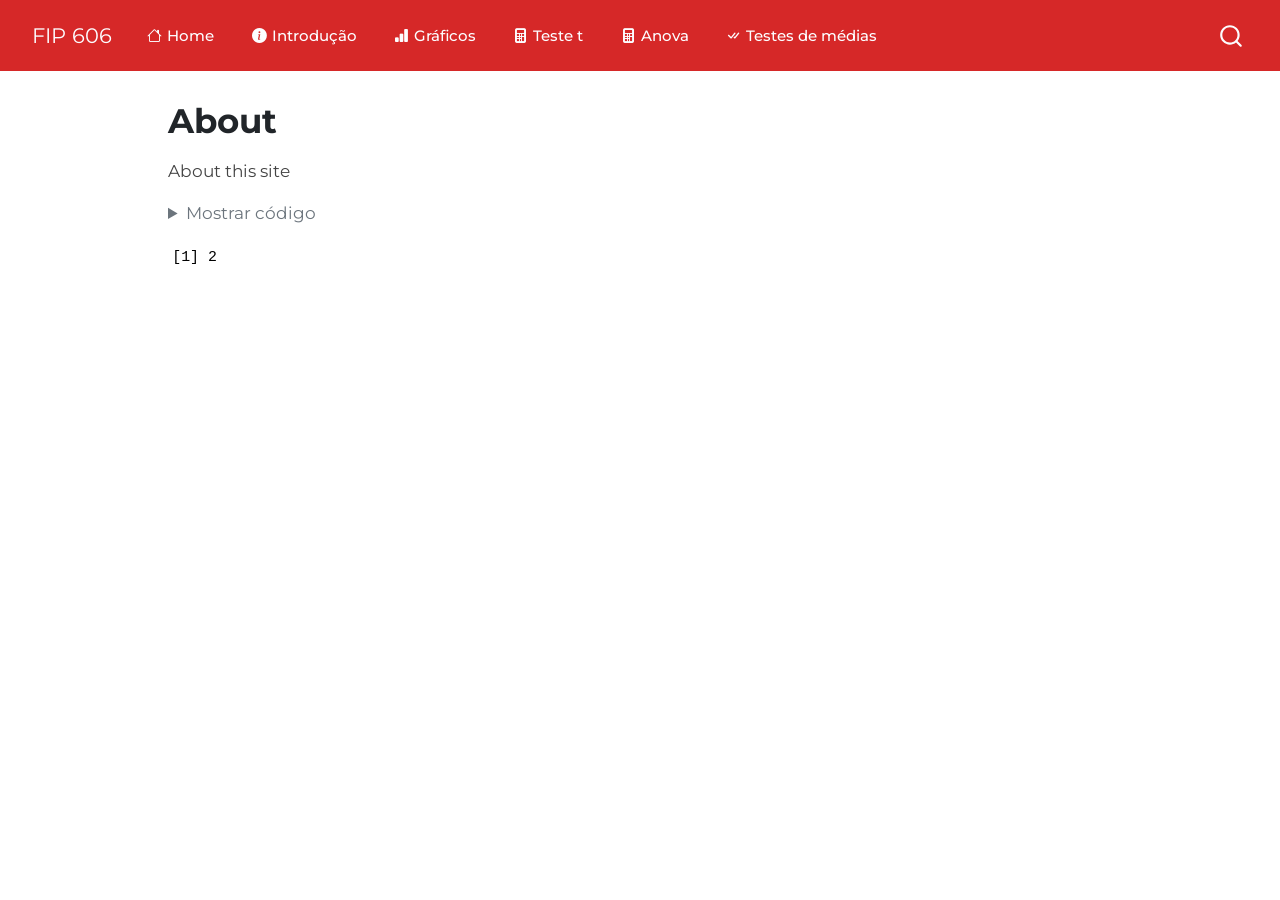
==== docs/about.html @ 72599b52 "Add files via upload" ====
<!DOCTYPE html>
<html xmlns="http://www.w3.org/1999/xhtml" lang="en" xml:lang="en"><head>

<meta charset="utf-8">
<meta name="generator" content="quarto-1.8.25">

<meta name="viewport" content="width=device-width, initial-scale=1.0, user-scalable=yes">


<title>About – FIP 606</title>
<style>
code{white-space: pre-wrap;}
span.smallcaps{font-variant: small-caps;}
div.columns{display: flex; gap: min(4vw, 1.5em);}
div.column{flex: auto; overflow-x: auto;}
div.hanging-indent{margin-left: 1.5em; text-indent: -1.5em;}
ul.task-list{list-style: none;}
ul.task-list li input[type="checkbox"] {
  width: 0.8em;
  margin: 0 0.8em 0.2em -1em; /* quarto-specific, see https://github.com/quarto-dev/quarto-cli/issues/4556 */ 
  vertical-align: middle;
}
/* CSS for syntax highlighting */
html { -webkit-text-size-adjust: 100%; }
pre > code.sourceCode { white-space: pre; position: relative; }
pre > code.sourceCode > span { display: inline-block; line-height: 1.25; }
pre > code.sourceCode > span:empty { height: 1.2em; }
.sourceCode { overflow: visible; }
code.sourceCode > span { color: inherit; text-decoration: inherit; }
div.sourceCode { margin: 1em 0; }
pre.sourceCode { margin: 0; }
@media screen {
div.sourceCode { overflow: auto; }
}
@media print {
pre > code.sourceCode { white-space: pre-wrap; }
pre > code.sourceCode > span { text-indent: -5em; padding-left: 5em; }
}
pre.numberSource code
  { counter-reset: source-line 0; }
pre.numberSource code > span
  { position: relative; left: -4em; counter-increment: source-line; }
pre.numberSource code > span > a:first-child::before
  { content: counter(source-line);
    position: relative; left: -1em; text-align: right; vertical-align: baseline;
    border: none; display: inline-block;
    -webkit-touch-callout: none; -webkit-user-select: none;
    -khtml-user-select: none; -moz-user-select: none;
    -ms-user-select: none; user-select: none;
    padding: 0 4px; width: 4em;
  }
pre.numberSource { margin-left: 3em;  padding-left: 4px; }
div.sourceCode
  {   }
@media screen {
pre > code.sourceCode > span > a:first-child::before { text-decoration: underline; }
}
</style>


<script src="site_libs/quarto-nav/quarto-nav.js"></script>
<script src="site_libs/quarto-nav/headroom.min.js"></script>
<script src="site_libs/clipboard/clipboard.min.js"></script>
<script src="site_libs/quarto-search/autocomplete.umd.js"></script>
<script src="site_libs/quarto-search/fuse.min.js"></script>
<script src="site_libs/quarto-search/quarto-search.js"></script>
<meta name="quarto:offset" content="./">
<script src="site_libs/quarto-html/quarto.js" type="module"></script>
<script src="site_libs/quarto-html/tabsets/tabsets.js" type="module"></script>
<script src="site_libs/quarto-html/axe/axe-check.js" type="module"></script>
<script src="site_libs/quarto-html/popper.min.js"></script>
<script src="site_libs/quarto-html/tippy.umd.min.js"></script>
<script src="site_libs/quarto-html/anchor.min.js"></script>
<link href="site_libs/quarto-html/tippy.css" rel="stylesheet">
<link href="site_libs/quarto-html/quarto-syntax-highlighting-7b89279ff1a6dce999919e0e67d4d9ec.css" rel="stylesheet" id="quarto-text-highlighting-styles">
<script src="site_libs/bootstrap/bootstrap.min.js"></script>
<link href="site_libs/bootstrap/bootstrap-icons.css" rel="stylesheet">
<link href="site_libs/bootstrap/bootstrap-9236a1f64ba61adbbbb0e71a48ad0c39.min.css" rel="stylesheet" append-hash="true" id="quarto-bootstrap" data-mode="light">
<script id="quarto-search-options" type="application/json">{
  "location": "navbar",
  "copy-button": false,
  "collapse-after": 3,
  "panel-placement": "end",
  "type": "overlay",
  "limit": 50,
  "keyboard-shortcut": [
    "f",
    "/",
    "s"
  ],
  "show-item-context": false,
  "language": {
    "search-no-results-text": "No results",
    "search-matching-documents-text": "matching documents",
    "search-copy-link-title": "Copy link to search",
    "search-hide-matches-text": "Hide additional matches",
    "search-more-match-text": "more match in this document",
    "search-more-matches-text": "more matches in this document",
    "search-clear-button-title": "Clear",
    "search-text-placeholder": "",
    "search-detached-cancel-button-title": "Cancel",
    "search-submit-button-title": "Submit",
    "search-label": "Search"
  }
}</script>
<link href="https://fonts.googleapis.com/css2?family=Montserrat:wght@400;700&amp;display=swap" rel="stylesheet">
<style>
.navbar {
  background-color: #d62828 !important;
}
body {
  font-family: 'Montserrat', sans-serif;
}
h1, h2, h3, h4 {
  font-weight: 700;
}
</style>


</head>

<body class="nav-fixed quarto-light">

<div id="quarto-search-results"></div>
  <header id="quarto-header" class="headroom fixed-top">
    <nav class="navbar navbar-expand-lg " data-bs-theme="dark">
      <div class="navbar-container container-fluid">
      <div class="navbar-brand-container mx-auto">
    <a href="./index.html" class="navbar-brand navbar-brand-logo">
    </a>
    <a class="navbar-brand" href="./index.html">
    <span class="navbar-title">FIP 606</span>
    </a>
  </div>
            <div id="quarto-search" class="" title="Search"></div>
          <button class="navbar-toggler" type="button" data-bs-toggle="collapse" data-bs-target="#navbarCollapse" aria-controls="navbarCollapse" role="menu" aria-expanded="false" aria-label="Toggle navigation" onclick="if (window.quartoToggleHeadroom) { window.quartoToggleHeadroom(); }">
  <span class="navbar-toggler-icon"></span>
</button>
          <div class="collapse navbar-collapse" id="navbarCollapse">
            <ul class="navbar-nav navbar-nav-scroll me-auto">
  <li class="nav-item">
    <a class="nav-link" href="./index.html"> <i class="bi bi-house" role="img">
</i> 
<span class="menu-text">Home</span></a>
  </li>  
  <li class="nav-item">
    <a class="nav-link" href="./aula1.html"> <i class="bi bi-info-circle-fill" role="img">
</i> 
<span class="menu-text">Introdução</span></a>
  </li>  
  <li class="nav-item">
    <a class="nav-link" href="./aula2.html"> <i class="bi bi-bar-chart-fill" role="img">
</i> 
<span class="menu-text">Gráficos</span></a>
  </li>  
  <li class="nav-item">
    <a class="nav-link" href="./aula3.html"> <i class="bi bi-calculator-fill" role="img">
</i> 
<span class="menu-text">Teste t</span></a>
  </li>  
  <li class="nav-item">
    <a class="nav-link" href="./aula4.html"> <i class="bi bi-calculator-fill" role="img">
</i> 
<span class="menu-text">Anova</span></a>
  </li>  
  <li class="nav-item">
    <a class="nav-link" href="./aula5.html"> <i class="bi bi-check-all" role="img">
</i> 
<span class="menu-text">Testes de médias</span></a>
  </li>  
</ul>
          </div> <!-- /navcollapse -->
            <div class="quarto-navbar-tools">
</div>
      </div> <!-- /container-fluid -->
    </nav>
</header>
<!-- content -->
<div id="quarto-content" class="quarto-container page-columns page-rows-contents page-layout-article page-navbar">
<!-- sidebar -->
<!-- margin-sidebar -->
    <div id="quarto-margin-sidebar" class="sidebar margin-sidebar zindex-bottom">
        
    </div>
<!-- main -->
<main class="content" id="quarto-document-content">

<header id="title-block-header" class="quarto-title-block default">
<div class="quarto-title">
<h1 class="title">About</h1>
</div>



<div class="quarto-title-meta">

    
  
    
  </div>
  


</header>


<p>About this site</p>
<div class="cell">
<details class="code-fold">
<summary>Mostrar código</summary>
<div class="code-copy-outer-scaffold"><div class="sourceCode cell-code" id="cb1"><pre class="sourceCode r code-with-copy"><code class="sourceCode r"><span id="cb1-1"><a href="#cb1-1" aria-hidden="true" tabindex="-1"></a><span class="dv">1</span> <span class="sc">+</span> <span class="dv">1</span></span></code></pre></div><button title="Copy to Clipboard" class="code-copy-button"><i class="bi"></i></button></div>
</details>
<div class="cell-output cell-output-stdout">
<pre><code>[1] 2</code></pre>
</div>
</div>



</main> <!-- /main -->
<script id="quarto-html-after-body" type="application/javascript">
  window.document.addEventListener("DOMContentLoaded", function (event) {
    const icon = "";
    const anchorJS = new window.AnchorJS();
    anchorJS.options = {
      placement: 'right',
      icon: icon
    };
    anchorJS.add('.anchored');
    const isCodeAnnotation = (el) => {
      for (const clz of el.classList) {
        if (clz.startsWith('code-annotation-')) {                     
          return true;
        }
      }
      return false;
    }
    const onCopySuccess = function(e) {
      // button target
      const button = e.trigger;
      // don't keep focus
      button.blur();
      // flash "checked"
      button.classList.add('code-copy-button-checked');
      var currentTitle = button.getAttribute("title");
      button.setAttribute("title", "Copied!");
      let tooltip;
      if (window.bootstrap) {
        button.setAttribute("data-bs-toggle", "tooltip");
        button.setAttribute("data-bs-placement", "left");
        button.setAttribute("data-bs-title", "Copied!");
        tooltip = new bootstrap.Tooltip(button, 
          { trigger: "manual", 
            customClass: "code-copy-button-tooltip",
            offset: [0, -8]});
        tooltip.show();    
      }
      setTimeout(function() {
        if (tooltip) {
          tooltip.hide();
          button.removeAttribute("data-bs-title");
          button.removeAttribute("data-bs-toggle");
          button.removeAttribute("data-bs-placement");
        }
        button.setAttribute("title", currentTitle);
        button.classList.remove('code-copy-button-checked');
      }, 1000);
      // clear code selection
      e.clearSelection();
    }
    const getTextToCopy = function(trigger) {
      const outerScaffold = trigger.parentElement.cloneNode(true);
      const codeEl = outerScaffold.querySelector('code');
      for (const childEl of codeEl.children) {
        if (isCodeAnnotation(childEl)) {
          childEl.remove();
        }
      }
      return codeEl.innerText;
    }
    const clipboard = new window.ClipboardJS('.code-copy-button:not([data-in-quarto-modal])', {
      text: getTextToCopy
    });
    clipboard.on('success', onCopySuccess);
    if (window.document.getElementById('quarto-embedded-source-code-modal')) {
      const clipboardModal = new window.ClipboardJS('.code-copy-button[data-in-quarto-modal]', {
        text: getTextToCopy,
        container: window.document.getElementById('quarto-embedded-source-code-modal')
      });
      clipboardModal.on('success', onCopySuccess);
    }
      var localhostRegex = new RegExp(/^(?:http|https):\/\/localhost\:?[0-9]*\//);
      var mailtoRegex = new RegExp(/^mailto:/);
        var filterRegex = new RegExp('/' + window.location.host + '/');
      var isInternal = (href) => {
          return filterRegex.test(href) || localhostRegex.test(href) || mailtoRegex.test(href);
      }
      // Inspect non-navigation links and adorn them if external
     var links = window.document.querySelectorAll('a[href]:not(.nav-link):not(.navbar-brand):not(.toc-action):not(.sidebar-link):not(.sidebar-item-toggle):not(.pagination-link):not(.no-external):not([aria-hidden]):not(.dropdown-item):not(.quarto-navigation-tool):not(.about-link)');
      for (var i=0; i<links.length; i++) {
        const link = links[i];
        if (!isInternal(link.href)) {
          // undo the damage that might have been done by quarto-nav.js in the case of
          // links that we want to consider external
          if (link.dataset.originalHref !== undefined) {
            link.href = link.dataset.originalHref;
          }
        }
      }
    function tippyHover(el, contentFn, onTriggerFn, onUntriggerFn) {
      const config = {
        allowHTML: true,
        maxWidth: 500,
        delay: 100,
        arrow: false,
        appendTo: function(el) {
            return el.parentElement;
        },
        interactive: true,
        interactiveBorder: 10,
        theme: 'quarto',
        placement: 'bottom-start',
      };
      if (contentFn) {
        config.content = contentFn;
      }
      if (onTriggerFn) {
        config.onTrigger = onTriggerFn;
      }
      if (onUntriggerFn) {
        config.onUntrigger = onUntriggerFn;
      }
      window.tippy(el, config); 
    }
    const noterefs = window.document.querySelectorAll('a[role="doc-noteref"]');
    for (var i=0; i<noterefs.length; i++) {
      const ref = noterefs[i];
      tippyHover(ref, function() {
        // use id or data attribute instead here
        let href = ref.getAttribute('data-footnote-href') || ref.getAttribute('href');
        try { href = new URL(href).hash; } catch {}
        const id = href.replace(/^#\/?/, "");
        const note = window.document.getElementById(id);
        if (note) {
          return note.innerHTML;
        } else {
          return "";
        }
      });
    }
    const xrefs = window.document.querySelectorAll('a.quarto-xref');
    const processXRef = (id, note) => {
      // Strip column container classes
      const stripColumnClz = (el) => {
        el.classList.remove("page-full", "page-columns");
        if (el.children) {
          for (const child of el.children) {
            stripColumnClz(child);
          }
        }
      }
      stripColumnClz(note)
      if (id === null || id.startsWith('sec-')) {
        // Special case sections, only their first couple elements
        const container = document.createElement("div");
        if (note.children && note.children.length > 2) {
          container.appendChild(note.children[0].cloneNode(true));
          for (let i = 1; i < note.children.length; i++) {
            const child = note.children[i];
            if (child.tagName === "P" && child.innerText === "") {
              continue;
            } else {
              container.appendChild(child.cloneNode(true));
              break;
            }
          }
          if (window.Quarto?.typesetMath) {
            window.Quarto.typesetMath(container);
          }
          return container.innerHTML
        } else {
          if (window.Quarto?.typesetMath) {
            window.Quarto.typesetMath(note);
          }
          return note.innerHTML;
        }
      } else {
        // Remove any anchor links if they are present
        const anchorLink = note.querySelector('a.anchorjs-link');
        if (anchorLink) {
          anchorLink.remove();
        }
        if (window.Quarto?.typesetMath) {
          window.Quarto.typesetMath(note);
        }
        if (note.classList.contains("callout")) {
          return note.outerHTML;
        } else {
          return note.innerHTML;
        }
      }
    }
    for (var i=0; i<xrefs.length; i++) {
      const xref = xrefs[i];
      tippyHover(xref, undefined, function(instance) {
        instance.disable();
        let url = xref.getAttribute('href');
        let hash = undefined; 
        if (url.startsWith('#')) {
          hash = url;
        } else {
          try { hash = new URL(url).hash; } catch {}
        }
        if (hash) {
          const id = hash.replace(/^#\/?/, "");
          const note = window.document.getElementById(id);
          if (note !== null) {
            try {
              const html = processXRef(id, note.cloneNode(true));
              instance.setContent(html);
            } finally {
              instance.enable();
              instance.show();
            }
          } else {
            // See if we can fetch this
            fetch(url.split('#')[0])
            .then(res => res.text())
            .then(html => {
              const parser = new DOMParser();
              const htmlDoc = parser.parseFromString(html, "text/html");
              const note = htmlDoc.getElementById(id);
              if (note !== null) {
                const html = processXRef(id, note);
                instance.setContent(html);
              } 
            }).finally(() => {
              instance.enable();
              instance.show();
            });
          }
        } else {
          // See if we can fetch a full url (with no hash to target)
          // This is a special case and we should probably do some content thinning / targeting
          fetch(url)
          .then(res => res.text())
          .then(html => {
            const parser = new DOMParser();
            const htmlDoc = parser.parseFromString(html, "text/html");
            const note = htmlDoc.querySelector('main.content');
            if (note !== null) {
              // This should only happen for chapter cross references
              // (since there is no id in the URL)
              // remove the first header
              if (note.children.length > 0 && note.children[0].tagName === "HEADER") {
                note.children[0].remove();
              }
              const html = processXRef(null, note);
              instance.setContent(html);
            } 
          }).finally(() => {
            instance.enable();
            instance.show();
          });
        }
      }, function(instance) {
      });
    }
        let selectedAnnoteEl;
        const selectorForAnnotation = ( cell, annotation) => {
          let cellAttr = 'data-code-cell="' + cell + '"';
          let lineAttr = 'data-code-annotation="' +  annotation + '"';
          const selector = 'span[' + cellAttr + '][' + lineAttr + ']';
          return selector;
        }
        const selectCodeLines = (annoteEl) => {
          const doc = window.document;
          const targetCell = annoteEl.getAttribute("data-target-cell");
          const targetAnnotation = annoteEl.getAttribute("data-target-annotation");
          const annoteSpan = window.document.querySelector(selectorForAnnotation(targetCell, targetAnnotation));
          const lines = annoteSpan.getAttribute("data-code-lines").split(",");
          const lineIds = lines.map((line) => {
            return targetCell + "-" + line;
          })
          let top = null;
          let height = null;
          let parent = null;
          if (lineIds.length > 0) {
              //compute the position of the single el (top and bottom and make a div)
              const el = window.document.getElementById(lineIds[0]);
              top = el.offsetTop;
              height = el.offsetHeight;
              parent = el.parentElement.parentElement;
            if (lineIds.length > 1) {
              const lastEl = window.document.getElementById(lineIds[lineIds.length - 1]);
              const bottom = lastEl.offsetTop + lastEl.offsetHeight;
              height = bottom - top;
            }
            if (top !== null && height !== null && parent !== null) {
              // cook up a div (if necessary) and position it 
              let div = window.document.getElementById("code-annotation-line-highlight");
              if (div === null) {
                div = window.document.createElement("div");
                div.setAttribute("id", "code-annotation-line-highlight");
                div.style.position = 'absolute';
                parent.appendChild(div);
              }
              div.style.top = top - 2 + "px";
              div.style.height = height + 4 + "px";
              div.style.left = 0;
              let gutterDiv = window.document.getElementById("code-annotation-line-highlight-gutter");
              if (gutterDiv === null) {
                gutterDiv = window.document.createElement("div");
                gutterDiv.setAttribute("id", "code-annotation-line-highlight-gutter");
                gutterDiv.style.position = 'absolute';
                const codeCell = window.document.getElementById(targetCell);
                const gutter = codeCell.querySelector('.code-annotation-gutter');
                gutter.appendChild(gutterDiv);
              }
              gutterDiv.style.top = top - 2 + "px";
              gutterDiv.style.height = height + 4 + "px";
            }
            selectedAnnoteEl = annoteEl;
          }
        };
        const unselectCodeLines = () => {
          const elementsIds = ["code-annotation-line-highlight", "code-annotation-line-highlight-gutter"];
          elementsIds.forEach((elId) => {
            const div = window.document.getElementById(elId);
            if (div) {
              div.remove();
            }
          });
          selectedAnnoteEl = undefined;
        };
          // Handle positioning of the toggle
      window.addEventListener(
        "resize",
        throttle(() => {
          elRect = undefined;
          if (selectedAnnoteEl) {
            selectCodeLines(selectedAnnoteEl);
          }
        }, 10)
      );
      function throttle(fn, ms) {
      let throttle = false;
      let timer;
        return (...args) => {
          if(!throttle) { // first call gets through
              fn.apply(this, args);
              throttle = true;
          } else { // all the others get throttled
              if(timer) clearTimeout(timer); // cancel #2
              timer = setTimeout(() => {
                fn.apply(this, args);
                timer = throttle = false;
              }, ms);
          }
        };
      }
        // Attach click handler to the DT
        const annoteDls = window.document.querySelectorAll('dt[data-target-cell]');
        for (const annoteDlNode of annoteDls) {
          annoteDlNode.addEventListener('click', (event) => {
            const clickedEl = event.target;
            if (clickedEl !== selectedAnnoteEl) {
              unselectCodeLines();
              const activeEl = window.document.querySelector('dt[data-target-cell].code-annotation-active');
              if (activeEl) {
                activeEl.classList.remove('code-annotation-active');
              }
              selectCodeLines(clickedEl);
              clickedEl.classList.add('code-annotation-active');
            } else {
              // Unselect the line
              unselectCodeLines();
              clickedEl.classList.remove('code-annotation-active');
            }
          });
        }
    const findCites = (el) => {
      const parentEl = el.parentElement;
      if (parentEl) {
        const cites = parentEl.dataset.cites;
        if (cites) {
          return {
            el,
            cites: cites.split(' ')
          };
        } else {
          return findCites(el.parentElement)
        }
      } else {
        return undefined;
      }
    };
    var bibliorefs = window.document.querySelectorAll('a[role="doc-biblioref"]');
    for (var i=0; i<bibliorefs.length; i++) {
      const ref = bibliorefs[i];
      const citeInfo = findCites(ref);
      if (citeInfo) {
        tippyHover(citeInfo.el, function() {
          var popup = window.document.createElement('div');
          citeInfo.cites.forEach(function(cite) {
            var citeDiv = window.document.createElement('div');
            citeDiv.classList.add('hanging-indent');
            citeDiv.classList.add('csl-entry');
            var biblioDiv = window.document.getElementById('ref-' + cite);
            if (biblioDiv) {
              citeDiv.innerHTML = biblioDiv.innerHTML;
            }
            popup.appendChild(citeDiv);
          });
          return popup.innerHTML;
        });
      }
    }
  });
  </script>
</div> <!-- /content -->




</body></html>
---- docs/site_libs/quarto-html/tippy.css ----
.tippy-box[data-animation=fade][data-state=hidden]{opacity:0}[data-tippy-root]{max-width:calc(100vw - 10px)}.tippy-box{position:relative;background-color:#333;color:#fff;border-radius:4px;font-size:14px;line-height:1.4;white-space:normal;outline:0;transition-property:transform,visibility,opacity}.tippy-box[data-placement^=top]>.tippy-arrow{bottom:0}.tippy-box[data-placement^=top]>.tippy-arrow:before{bottom:-7px;left:0;border-width:8px 8px 0;border-top-color:initial;transform-origin:center top}.tippy-box[data-placement^=bottom]>.tippy-arrow{top:0}.tippy-box[data-placement^=bottom]>.tippy-arrow:before{top:-7px;left:0;border-width:0 8px 8px;border-bottom-color:initial;transform-origin:center bottom}.tippy-box[data-placement^=left]>.tippy-arrow{right:0}.tippy-box[data-placement^=left]>.tippy-arrow:before{border-width:8px 0 8px 8px;border-left-color:initial;right:-7px;transform-origin:center left}.tippy-box[data-placement^=right]>.tippy-arrow{left:0}.tippy-box[data-placement^=right]>.tippy-arrow:before{left:-7px;border-width:8px 8px 8px 0;border-right-color:initial;transform-origin:center right}.tippy-box[data-inertia][data-state=visible]{transition-timing-function:cubic-bezier(.54,1.5,.38,1.11)}.tippy-arrow{width:16px;height:16px;color:#333}.tippy-arrow:before{content:"";position:absolute;border-color:transparent;border-style:solid}.tippy-content{position:relative;padding:5px 9px;z-index:1}
---- docs/site_libs/quarto-html/quarto-syntax-highlighting-7b89279ff1a6dce999919e0e67d4d9ec.css ----
/* quarto syntax highlight colors */
:root {
  --quarto-hl-ot-color: #003B4F;
  --quarto-hl-at-color: #657422;
  --quarto-hl-ss-color: #20794D;
  --quarto-hl-an-color: #5E5E5E;
  --quarto-hl-fu-color: #4758AB;
  --quarto-hl-st-color: #20794D;
  --quarto-hl-cf-color: #003B4F;
  --quarto-hl-op-color: #5E5E5E;
  --quarto-hl-er-color: #AD0000;
  --quarto-hl-bn-color: #AD0000;
  --quarto-hl-al-color: #AD0000;
  --quarto-hl-va-color: #111111;
  --quarto-hl-bu-color: inherit;
  --quarto-hl-ex-color: inherit;
  --quarto-hl-pp-color: #AD0000;
  --quarto-hl-in-color: #5E5E5E;
  --quarto-hl-vs-color: #20794D;
  --quarto-hl-wa-color: #5E5E5E;
  --quarto-hl-do-color: #5E5E5E;
  --quarto-hl-im-color: #00769E;
  --quarto-hl-ch-color: #20794D;
  --quarto-hl-dt-color: #AD0000;
  --quarto-hl-fl-color: #AD0000;
  --quarto-hl-co-color: #5E5E5E;
  --quarto-hl-cv-color: #5E5E5E;
  --quarto-hl-cn-color: #8f5902;
  --quarto-hl-sc-color: #5E5E5E;
  --quarto-hl-dv-color: #AD0000;
  --quarto-hl-kw-color: #003B4F;
}

/* other quarto variables */
:root {
  --quarto-font-monospace: SFMono-Regular, Menlo, Monaco, Consolas, "Liberation Mono", "Courier New", monospace;
}

/* syntax highlight based on Pandoc's rules */
pre > code.sourceCode > span {
  color: #003B4F;
}

code.sourceCode > span {
  color: #003B4F;
}

div.sourceCode,
div.sourceCode pre.sourceCode {
  color: #003B4F;
}

/* Normal */
code span {
  color: #003B4F;
}

/* Alert */
code span.al {
  color: #AD0000;
  font-style: inherit;
}

/* Annotation */
code span.an {
  color: #5E5E5E;
  font-style: inherit;
}

/* Attribute */
code span.at {
  color: #657422;
  font-style: inherit;
}

/* BaseN */
code span.bn {
  color: #AD0000;
  font-style: inherit;
}

/* BuiltIn */
code span.bu {
  font-style: inherit;
}

/* ControlFlow */
code span.cf {
  color: #003B4F;
  font-weight: bold;
  font-style: inherit;
}

/* Char */
code span.ch {
  color: #20794D;
  font-style: inherit;
}

/* Constant */
code span.cn {
  color: #8f5902;
  font-style: inherit;
}

/* Comment */
code span.co {
  color: #5E5E5E;
  font-style: inherit;
}

/* CommentVar */
code span.cv {
  color: #5E5E5E;
  font-style: italic;
}

/* Documentation */
code span.do {
  color: #5E5E5E;
  font-style: italic;
}

/* DataType */
code span.dt {
  color: #AD0000;
  font-style: inherit;
}

/* DecVal */
code span.dv {
  color: #AD0000;
  font-style: inherit;
}

/* Error */
code span.er {
  color: #AD0000;
  font-style: inherit;
}

/* Extension */
code span.ex {
  font-style: inherit;
}

/* Float */
code span.fl {
  color: #AD0000;
  font-style: inherit;
}

/* Function */
code span.fu {
  color: #4758AB;
  font-style: inherit;
}

/* Import */
code span.im {
  color: #00769E;
  font-style: inherit;
}

/* Information */
code span.in {
  color: #5E5E5E;
  font-style: inherit;
}

/* Keyword */
code span.kw {
  color: #003B4F;
  font-weight: bold;
  font-style: inherit;
}

/* Operator */
code span.op {
  color: #5E5E5E;
  font-style: inherit;
}

/* Other */
code span.ot {
  color: #003B4F;
  font-style: inherit;
}

/* Preprocessor */
code span.pp {
  color: #AD0000;
  font-style: inherit;
}

/* SpecialChar */
code span.sc {
  color: #5E5E5E;
  font-style: inherit;
}

/* SpecialString */
code span.ss {
  color: #20794D;
  font-style: inherit;
}

/* String */
code span.st {
  color: #20794D;
  font-style: inherit;
}

/* Variable */
code span.va {
  color: #111111;
  font-style: inherit;
}

/* VerbatimString */
code span.vs {
  color: #20794D;
  font-style: inherit;
}

/* Warning */
code span.wa {
  color: #5E5E5E;
  font-style: italic;
}

.prevent-inlining {
  content: "</";
}

/*# sourceMappingURL=3944bc705cfaf4c80e56f77c5205168a.css.map */
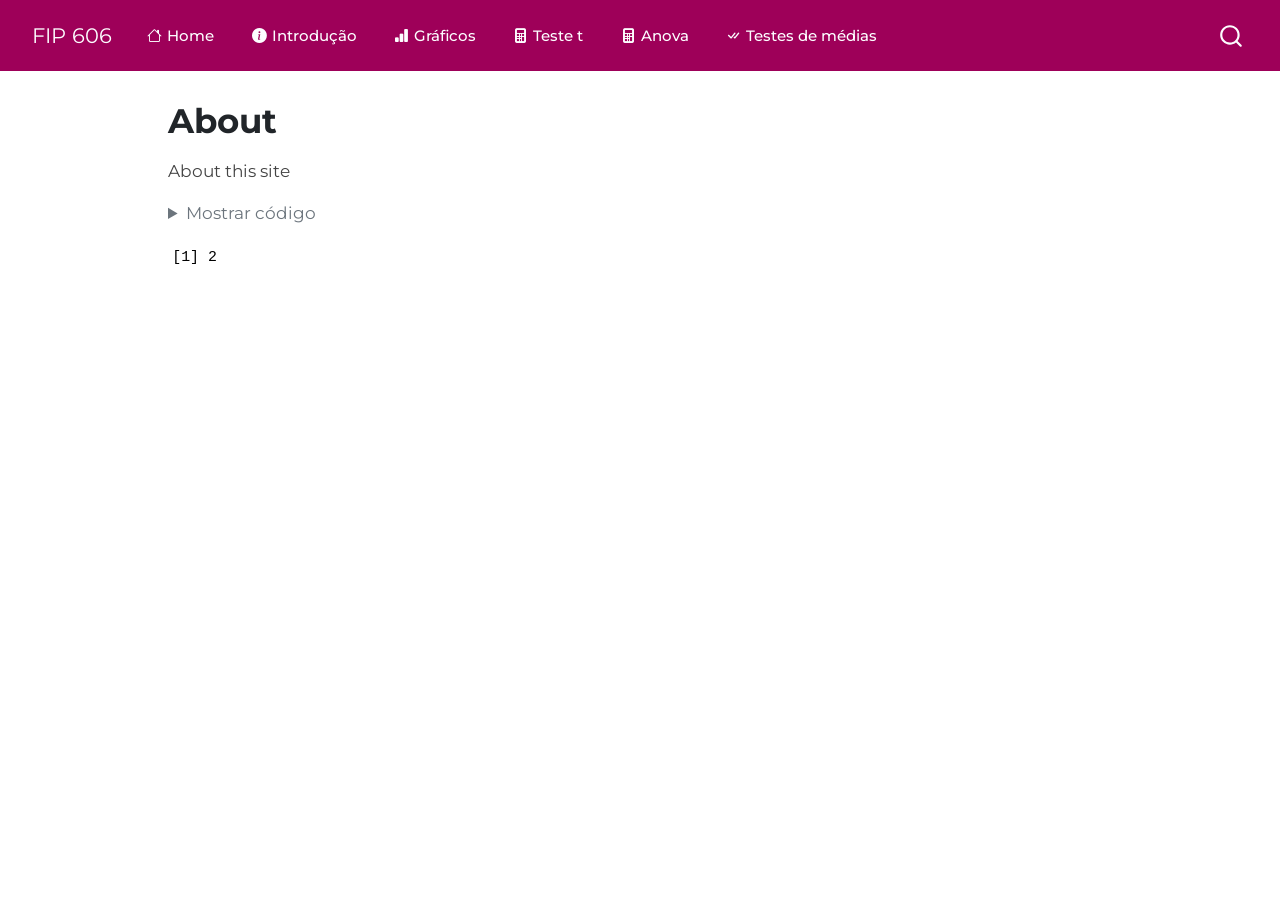
==== commit 9f1c65b8: "Atualizando a cor da barra" ====
--- a/docs/about.html
+++ b/docs/about.html
@@ -106,7 +106,7 @@
 <link href="https://fonts.googleapis.com/css2?family=Montserrat:wght@400;700&amp;display=swap" rel="stylesheet">
 <style>
 .navbar {
-  background-color: #d62828 !important;
+  background-color: #9e0059 !important;
 }
 body {
   font-family: 'Montserrat', sans-serif;
